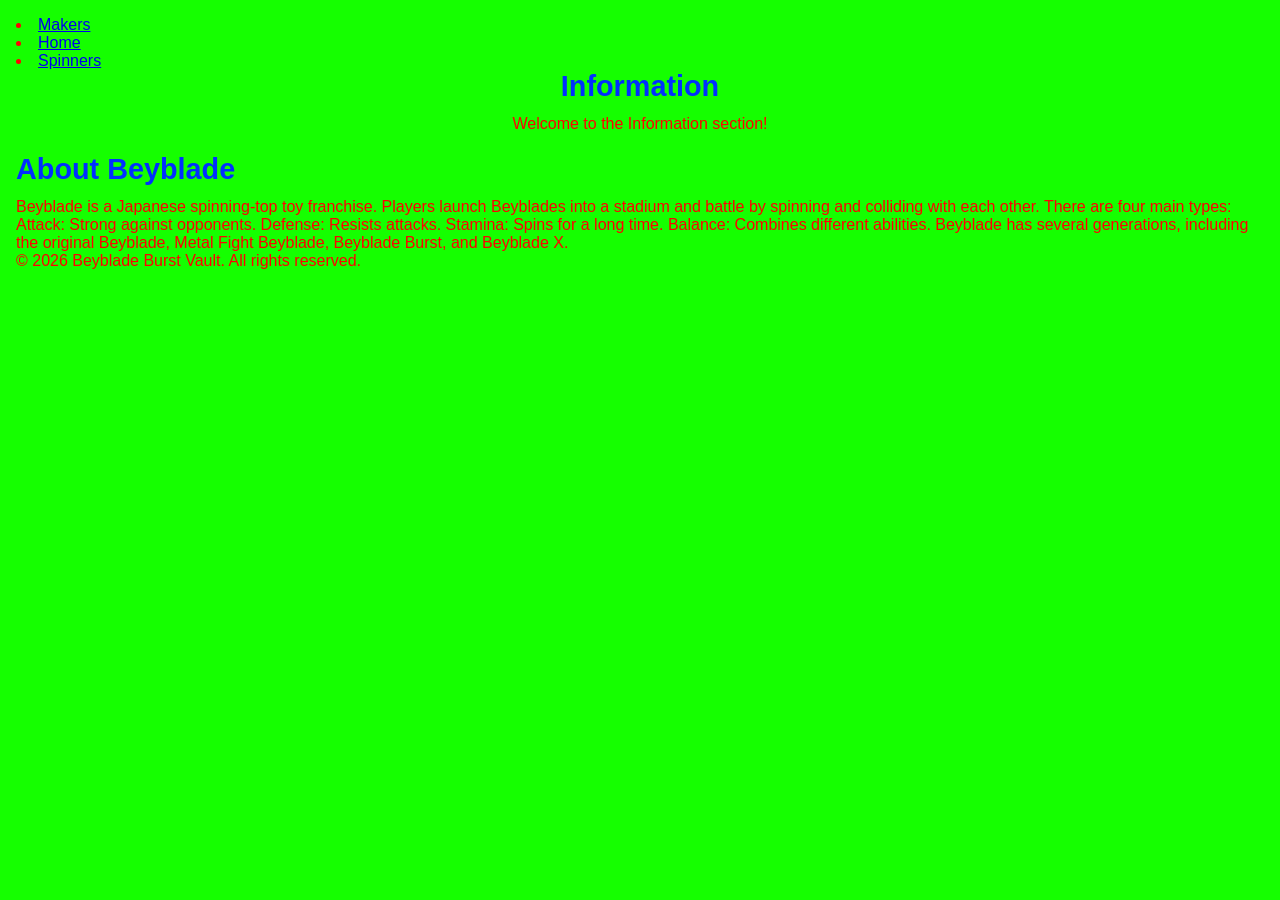
==== Info.html @ def97a09 "9/24/2026" ====
<!DOCTYPE html>
<html lang="en">
<head>
  <meta charset="UTF-8">
  <meta name="viewport" content="width=device-width, initial-scale=1.0">
  <title>Information</title>
   <!-- Navigation -->
     <nav class="navbar">
      <u1>
        <li><a href="Makers.html">Makers</a></li>
        <li><a href="index.html">Home</a></li>
        <li><a href="Spinners.html">Spinners</a></li>
      </u1>
    </nav>
  <style>
    :root {
      --bg-color: #15ff00;
      --card-bg: #161b22;
      --accent: #002fff;
      --text: #ff0101;
      --text-dim: #000a07;
    }

    * {
      box-sizing: border-box;
      margin: 0;
      padding: 0;
      font-family: -apple-system, BlinkMacSystemFont, "Segoe UI", Roboto, sans-serif;
    }

    body {
      background-color: var(--bg-color);
      color: var(--text);
      padding: 16px;
    }

    header {
      text-align: center;
      margin-bottom: 20px;
    }

    h1 {
      color: var(--accent);
      font-size: 1.8rem;
      margin-bottom: 12px;
    }

    .toolbar {
      display: flex;
      justify-content: center;
      gap: 12px;
      flex-wrap: wrap;
      max-width: 800px;
      margin: 0 auto 20px;
    }

    .resource-bar {
      display: flex;
      justify-content: center;
      gap: 10px;
      flex-wrap: wrap;
      max-width: 800px;
      margin: 0 auto 18px;
      padding: 10px 14px;
      border: 1px solid #30363d;
      border-radius: 999px;
      background: rgba(23, 113, 240, 0.9);
    }

    .resource-bar a {
      color: var(--accent);
      text-decoration: none;
      font-size: 0.82rem;
      font-weight: 600;
    }

    input[type="text"] {
      width: 100%;
      max-width: 400px;
      padding: 12px 16px;
      border-radius: 25px;
      border: 1px solid #30363d;
      background-color: #21262d;
      color: var(--text);
      font-size: 1rem;
      outline: none;
    }

    select,
    button {
      padding: 12px 16px;
      border-radius: 25px;
      border: 1px solid #30363d;
      background-color: #21262d;
      color: var(--text);
      font-size: 1rem;
      outline: none;
    }

    button {
      cursor: pointer;
      background-color: var(--accent);
      border-color: var(--accent);
      color: white;
      font-weight: 700;
    }

    .grid {
      display: grid;
      grid-template-columns: repeat(auto-fill, minmax(150px, 1fr));
      gap: 16px;
      max-width: 800px;
      margin: 0 auto;
    }

    .feature-badge {
      display: inline-block;
      background: rgba(255,71,87,0.12);
      color: var(--accent);
      border: 1px solid rgba(255,71,87,0.4);
      border-radius: 999px;
      padding: 6px 10px;
      font-size: 0.75rem;
      font-weight: 700;
      letter-spacing: 0.08em;
      text-transform: uppercase;
      margin-bottom: 10px;
    }

    .feature-meta {
      color: var(--text-dim);
      margin-bottom: 10px;
      font-size: 0.9rem;
    }

    .starter-section {
      max-width: 900px;
      margin: 0 auto 28px;
    }

    .starter-header {
      margin-bottom: 12px;
      text-align: center;
    }

    .starter-header h2 {
      color: var(--accent);
      font-size: 1.6rem;
      margin-bottom: 4px;
    }

    .starter-header p {
      color: var(--text-dim);
      font-size: 0.9rem;
    }

    .starter-grid {
      display: grid;
      grid-template-columns: repeat(auto-fit, minmax(140px, 1fr));
      gap: 12px;
    }

    .starter-card {
      min-height: 170px;
      padding: 12px;
    }

    .filter-toggle.is-on {
      background: white;
      color: var(--accent);
      border-color: white;
    }

    .type-attack { color: #ff6b6b; }
    .type-defense { color: #4d96ff; }
    .type-stamina { color: #6bcb77; }
    .type-balance { color: #ffd93d; }
  </style>
</head>
<body>
  <header>
    <h1>Information</h1>
    <p>Welcome to the Information section!</p>
    </header>
    <h1>About Beyblade</h1>
    <div class="grid">
    </div>
Beyblade is a Japanese spinning-top toy franchise. Players launch Beyblades into a stadium and battle by spinning and colliding with each other.
There are four main types:

Attack: Strong against opponents.

Defense: Resists attacks.

Stamina: Spins for a long time.

Balance: Combines different abilities.

Beyblade has several generations, including the original Beyblade, Metal Fight Beyblade, Beyblade Burst, and Beyblade X.
<footer>
    <p>&copy; 2026 Beyblade Burst Vault. All rights reserved.</p>
</body>
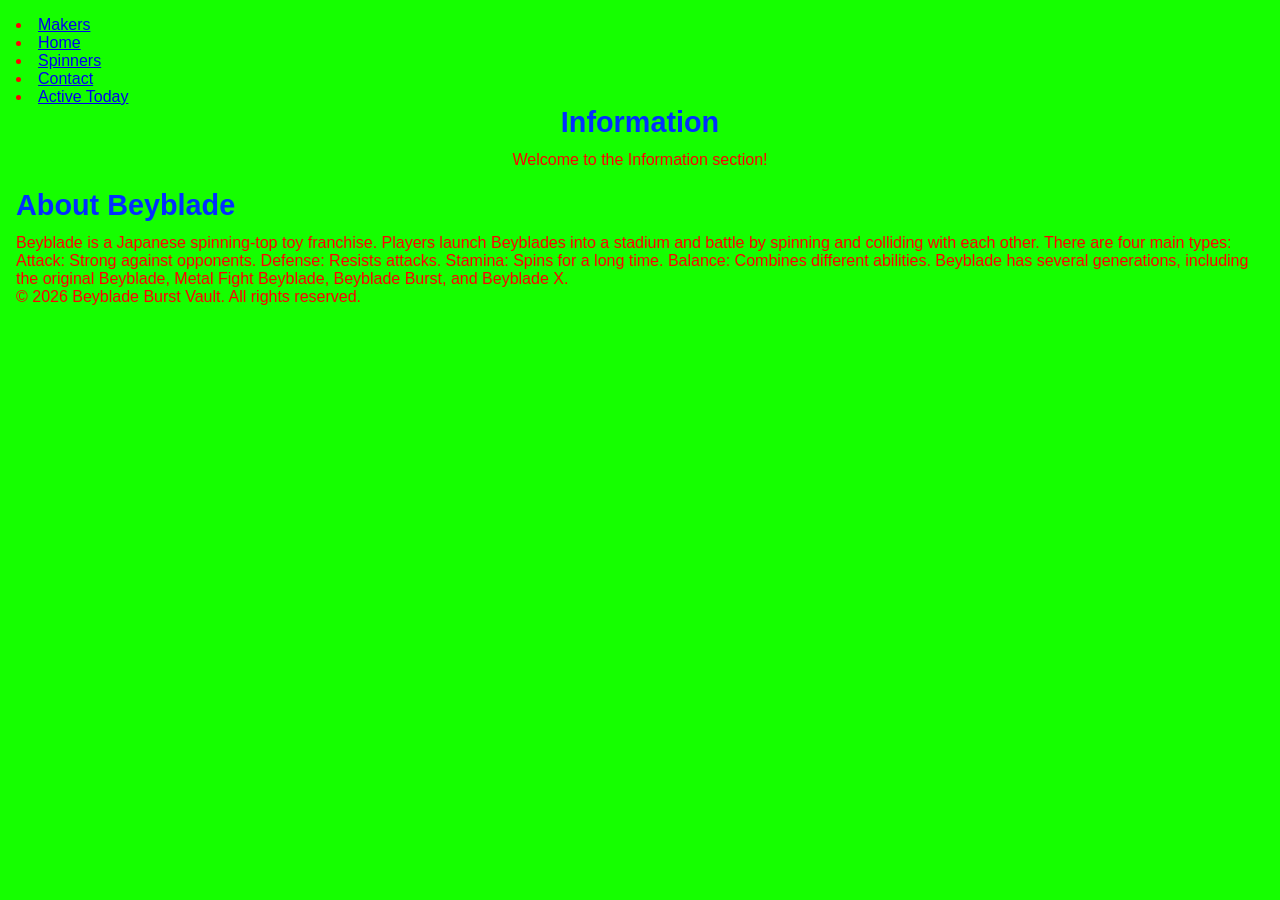
==== commit 4ce98f66: "Font" ====
--- a/Info.html
+++ b/Info.html
@@ -10,6 +10,8 @@
         <li><a href="Makers.html">Makers</a></li>
         <li><a href="index.html">Home</a></li>
         <li><a href="Spinners.html">Spinners</a></li>
+        <li><a href ="Contact.html">Contact</a></li>
+        <li><a href="Active today.html">Active Today</a></li>
       </u1>
     </nav>
   <style>
